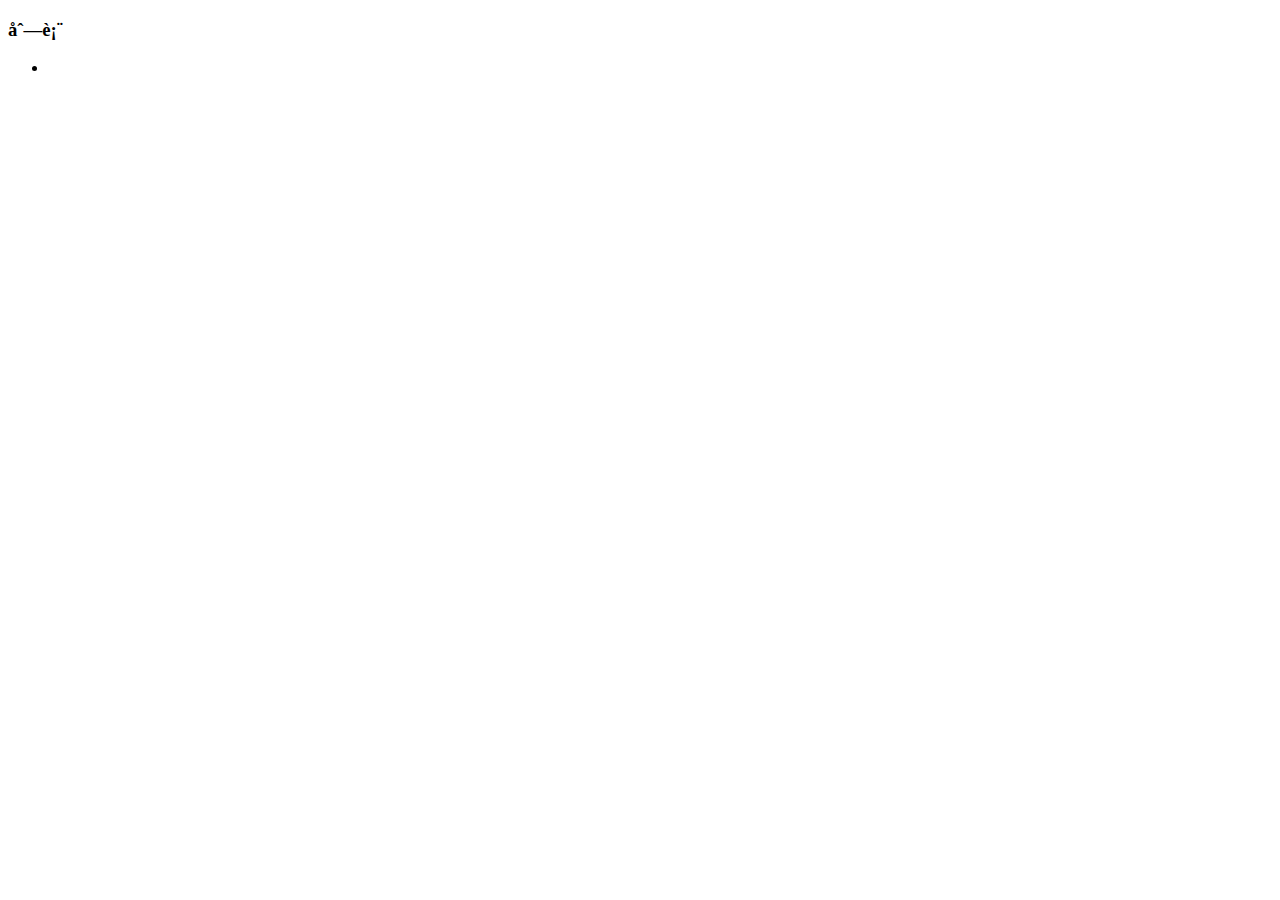
==== src/main/resources/templates/index.html @ 1f0c6b16 "first commit" ====
<!DOCTYPE HTML>
<html xmlns="http://www.w3.org/1999/xhtml" xmlns:th="http://www.thymeleaf.org" >
<head>
    <meta content="text/html;charset=UTF-8"/>
    <meta name="viewport" content="width=device-width,initial-scale=1"/>
    <!-- 最新版本的 Bootstrap 核心 CSS 文件 -->
    <link rel="stylesheet" href="https://cdn.bootcss.com/bootstrap/3.3.7/css/bootstrap.min.css" integrity="sha384-BVYiiSIFeK1dGmJRAkycuHAHRg32OmUcww7on3RYdg4Va+PmSTsz/K68vbdEjh4u" crossorigin="anonymous">

    <!-- 可选的 Bootstrap 主题文件（一般不用引入） -->
    <link rel="stylesheet" href="https://cdn.bootcss.com/bootstrap/3.3.7/css/bootstrap-theme.min.css" integrity="sha384-rHyoN1iRsVXV4nD0JutlnGaslCJuC7uwjduW9SVrLvRYooPp2bWYgmgJQIXwl/Sp" crossorigin="anonymous">

    <script src="https://cdn.bootcss.com/jquery/2.2.4/jquery.min.js"></script>
    <!-- 最新的 Bootstrap 核心 JavaScript 文件 -->
    <script src="https://cdn.bootcss.com/bootstrap/3.3.7/js/bootstrap.min.js" integrity="sha384-Tc5IQib027qvyjSMfHjOMaLkfuWVxZxUPnCJA7l2mCWNIpG9mGCD8wGNIcPD7Txa" crossorigin="anonymous"></script>
</head>
<body>
<div th:if="${not #lists.isEmpty(files)}">
    <div class="panel panel-primary">
        <div class="panel-heading">
            <h3 class="panel-title">列表</h3>
        </div>
        <div class="panel-body">
            <ul class="list-group">
                <li class="list-group-item" th:each="file : ${files}">
                    <div th:if="${!file.dir}">
                        <span class="glyphicon glyphicon-file" aria-hidden="true"></span>
                    </div>
                    <div th:if="${file.dir}">
                        <span class="glyphicon glyphicon-folder-close" aria-hidden="true"></span>
                    </div>
                    <span th:text="${file.name}"></span>
                    <span th:text="${file.size}"></span>
                </li>
            </ul>
        </div>
    </div>
</div>
<!--<script th:src="@{/jquery/jquery-3.2.1.min.js}"></script>-->
</body>
</html>
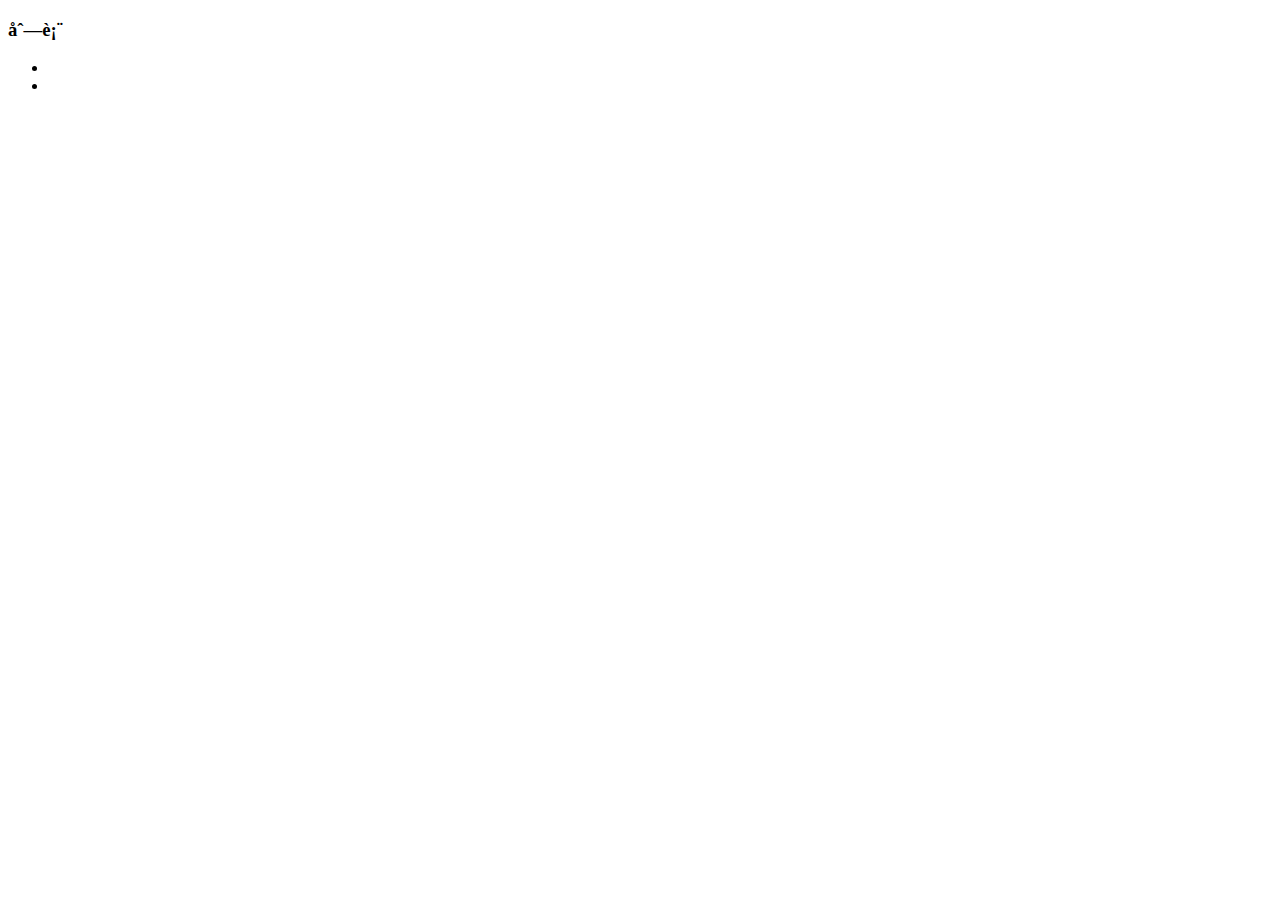
==== commit 1a9fc5f0: "blog tag" ====
--- a/src/main/resources/templates/index.html
+++ b/src/main/resources/templates/index.html
@@ -21,6 +21,9 @@
         </div>
         <div class="panel-body">
             <ul class="list-group">
+                <li class="list-group-item">
+                    <a href=".."></a>
+                </li>
                 <li class="list-group-item" th:each="file : ${files}">
                     <div th:if="${!file.dir}">
                         <span class="glyphicon glyphicon-file" aria-hidden="true"></span>
@@ -28,7 +31,7 @@
                     <div th:if="${file.dir}">
                         <span class="glyphicon glyphicon-folder-close" aria-hidden="true"></span>
                     </div>
-                    <span th:text="${file.name}"></span>
+                    <a th:href="${file.name}" th:text="${file.name}"></a>
                     <span th:text="${file.size}"></span>
                 </li>
             </ul>
